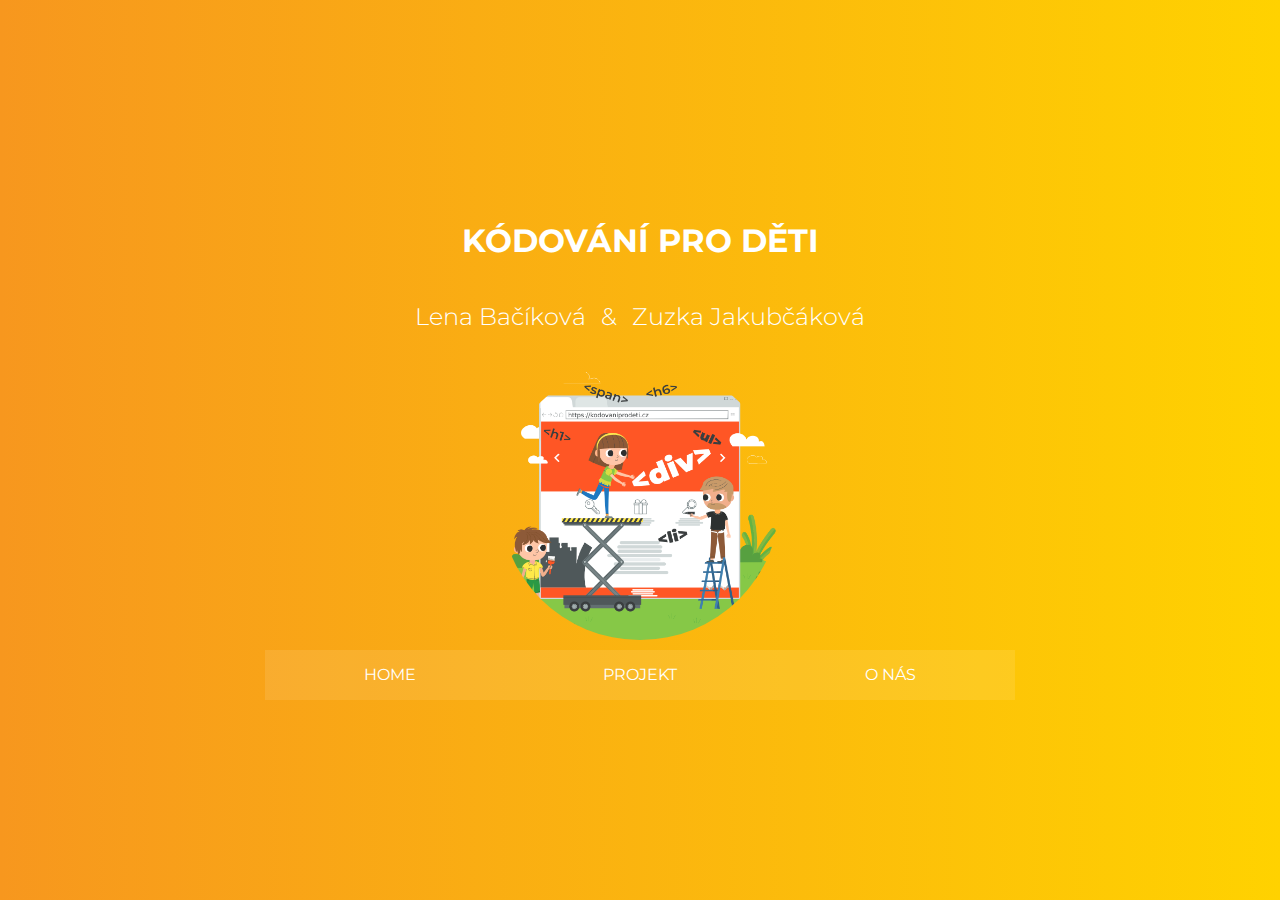
==== index.html @ 1358a604 "pridani card / O nas" ====
<!DOCTYPE html>
<html lang="cs">
  <head>
    <meta charset="UTF-8" />
    <meta name="viewport" content="width=device-width, initial-scale=1.0" />
    <link href="https://fonts.googleapis.com/css2?family=Montserrat:ital,wght@0,100;0,200;0,300;0,400;0,500;0,600;0,700;0,800;0,900;1,100;1,200;1,300;1,400;1,500;1,600;1,700;1,800;1,900&display=swap" rel="stylesheet">
    <link rel="stylesheet" href="style.css" />
    <title>O projektu</title>
  </head>
  <body>
    <div class="container">
      <h1>KÓDOVÁNÍ PRO DĚTI</h1>
      <div class="names"> <h2>Lena Bačíková</h2><h2 class="and"> & <h2>Zuzka Jakubčáková</h2></div>
      <img class="photo-index" src="img/main_picAdress_new.png" alt="fotka děti" />
      <div class="box-1">
        <a class="btn btn-one" href="index.html">HOME</a>
        <a class="btn btn-one" href="projekt.html">PROJEKT</a>
        <a class="btn btn-one" href="onas.html">O NÁS</a>
      </div>
    </div>
  </body>
</html>
---- style.css ----
*,
:after,
:before {
  box-sizing: border-box;
}
body,
html {
  width: 100%;
  min-height: 100vh;
  margin: 0;
}


body {
  background: linear-gradient(90deg,#F7971E,#FFD200 100%);
  background-attachment: fixed;
  color: rgba(0, 0, 0, 0.7);
  font-family: 'Montserrat', sans-serif;
 
}
.container {
  width: 100%;
  min-height: 100vh;
  display: flex;
  justify-content: center;
  align-items: center;
  flex-direction: column;
}
.container2 {
  width: 95%;
  margin: auto;
  margin-top: 20px;
  min-height: 100vh;
  display: flex;
  flex-direction: column;
}

.photo-index{
  margin: 10px;
  width: 280px;
  border-radius: 50%;
}



.photo {
  margin: 10px;
  width: 140px;
  border-radius: 50%;
}

h1 {
  color: white;
  text-align: center;
}
h2 {
  color: white;
 font-weight: 300;

}
.names {
  display: flex;
  flex-direction: column;
  align-items: center;



}
@media only screen and (min-width: 600px) {
  .names {
    text-align: center;
    width: 50%;
    justify-content: center;
    flex-direction: row;
  }
  .and {
    padding: 0 15px 0 15px;
  }
}
.contact {
  text-decoration: none;
  color: rgba(0, 0, 0, 0.76);
  font-weight: 500;
}
.menu {
  margin-top: 30px;
  display: flex;
  justify-content: flex-start;
  flex-direction: column;
}
.menu2 {
  margin-top: 30px;
  display: flex;
  justify-content: flex-start;
  flex-direction: column;
}
.menu2 .item {
  width: 100px;
  margin-right: 20px;
}
@media only screen and (min-width: 600px) {
  .menu {
    flex-direction: row;
    justify-content: space-between;
    width: 600px;
    height: 55px;
  }
  .menu2 {
    display: flex;
    flex-direction: row;
    justify-content: flex-start;
    width: 100%;
  }
  .menu2 .item {
    width: 100px;
    margin-right: 20px;
  }
}
.item {
  padding: 17px;
  margin-bottom: 20px;
  text-align: center;
  text-decoration: none;
  color: white;
  font-weight: 500;
  border-radius: 10px;
  background-color: #eb39ea;
  border: solid 1px #eb39ea;
  transition: 0.3s;
}
@media only screen and (min-width: 600px) {
  .item {
    margin-bottom: 0;
    flex-basis: 20%;
  }
}
.item:hover {
  background-color: #f38df3;
  border: solid 1px#F38DF3;
  transition: 0.3s;
}


/* //stylovani buttonu  */


.box-1 {

	width: 100%; 
  display: flex;
  justify-content: center;
  align-items: center;
}
  

.btn {
	line-height: 50px;
	height: 50px;
	text-align: center;
	width: 250px;
  cursor: pointer;
  
}

.btn-one {
	color: #FFF;
	transition: all 0.3s;
  position: relative;
  text-decoration: none
  
}
.btn-one span {
  transition: all 0.3s;

}
.btn-one::before {
	content: '';
	position: absolute;
	bottom: 0;
	left: 0;
	width: 100%;
	height: 100%;
	z-index: 1;
	opacity: 0;
	transition: all 0.3s;
	border-top-width: 1px;
	border-bottom-width: 1px;
	border-top-style: solid;
	border-bottom-style: solid;
	border-top-color: rgba(255,255,255,0.5);
	border-bottom-color: rgba(255,255,255,0.5);
	transform: scale(0.1, 1);
}
.btn-one:hover span {
	letter-spacing: 2px;
}
.btn-one:hover::before {
	opacity: 1;	
	transform: scale(1, 1);	
}
.btn-one::after {
	content: '';
	position: absolute;
	bottom: 0;
	left: 0;
	width: 100%;
	height: 100%;
	z-index: 1;
	transition: all 0.3s;
	background-color: rgba(255,255,255,0.1);
}
.btn-one:hover::after {
	opacity: 0;	
	transform: scale(0.1, 1);
}


/* //O NAS  */


.flex .col img {
	/* width: 100%; */
  height: auto;
  align-items: center;
  justify-content: center;
}


.flex {
	display: flex;
  justify-content: center;
  align-items: center;
	max-width: 100%;
	margin: auto;
}


.flex .col {
	display: flex;
  flex-direction: column;
  align-items: center;
	margin: 1em;
}


.flex .col .btn {
  align-self: center;
	margin-top: auto;
}


@media (max-width: 900px) {
	.flex {
    flex-wrap: wrap;

	}
}


.card {

 padding: 20px;
 box-shadow: 0 0 20px rgba(0,0,0,0.35);


}

.question,
.nadpis_onas,
.answer {
  color: azure;
  text-align: center;
}

.question {
  font-size: 14px;
  font-weight: 700;
}

.nadpis_onas {
  font-size: 26px;
  font-weight: 800 ;
 
}

.answer {
  font-size: 14px;
  font-weight: 300;

}

.container_footer {
  margin: 20px;
  display: flex;
  flex-direction: column;

}
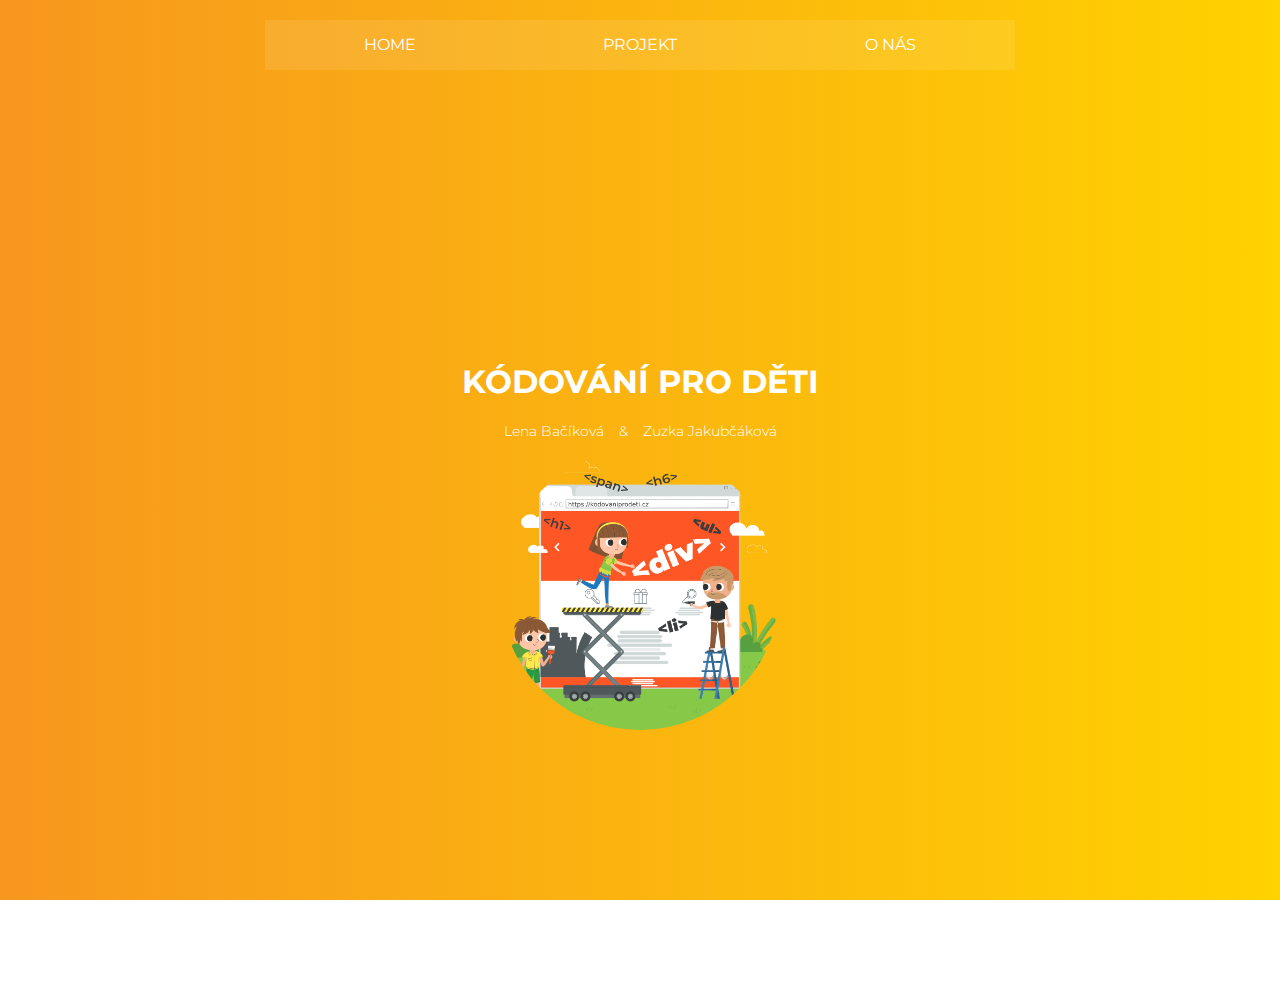
==== commit ce50e20f: "uprava nav / O nas, index" ====
--- a/index.html
+++ b/index.html
@@ -8,15 +8,21 @@
     <title>O projektu</title>
   </head>
   <body>
-    <div class="container">
-      <h1>KÓDOVÁNÍ PRO DĚTI</h1>
-      <div class="names"> <h2>Lena Bačíková</h2><h2 class="and"> & <h2>Zuzka Jakubčáková</h2></div>
-      <img class="photo-index" src="img/main_picAdress_new.png" alt="fotka děti" />
+    <nav>
+      <div class="container_nav">
       <div class="box-1">
         <a class="btn btn-one" href="index.html">HOME</a>
         <a class="btn btn-one" href="projekt.html">PROJEKT</a>
         <a class="btn btn-one" href="onas.html">O NÁS</a>
       </div>
+      </div>
+    </nav>
+    <div class="container">
+      <h1>KÓDOVÁNÍ PRO DĚTI</h1>
+      <div class="names"><h2>Lena Bačíková</h2><h2 class="and"> & <h2>Zuzka Jakubčáková</h2></div>
+
+      <img class="photo-index" src="img/main_picAdress_new.png" alt="fotka děti" />
+
     </div>
   </body>
 </html>--- a/style.css
+++ b/style.css
@@ -10,13 +10,12 @@
   margin: 0;
 }
 
-
 body {
-  background: linear-gradient(90deg,#F7971E,#FFD200 100%);
+  background: linear-gradient(90deg, #f7971e, #ffd200 100%);
   background-attachment: fixed;
-  color: rgba(0, 0, 0, 0.7);
+  color: azure;
+  text-align: center;
   font-family: 'Montserrat', sans-serif;
- 
 }
 .container {
   width: 100%;
@@ -25,6 +24,7 @@
   justify-content: center;
   align-items: center;
   flex-direction: column;
+  margin:0;
 }
 .container2 {
   width: 95%;
@@ -35,13 +35,11 @@
   flex-direction: column;
 }
 
-.photo-index{
+.photo-index {
   margin: 10px;
   width: 280px;
   border-radius: 50%;
 }
-
-
 
 .photo {
   margin: 10px;
@@ -55,16 +53,14 @@
 }
 h2 {
   color: white;
- font-weight: 300;
-
+  font-weight: 300;
+  font-size: 14px;
+  margin: 0
 }
 .names {
   display: flex;
   flex-direction: column;
   align-items: center;
-
-
-
 }
 @media only screen and (min-width: 600px) {
   .names {
@@ -140,159 +136,152 @@
   transition: 0.3s;
 }
 
-
 /* //stylovani buttonu  */
 
-
 .box-1 {
-
-	width: 100%; 
-  display: flex;
-  justify-content: center;
-  align-items: center;
-}
-  
+  width: 100%;
+  display: flex;
+  justify-content: center;
+  align-items: center;
+}
 
 .btn {
-	line-height: 50px;
-	height: 50px;
-	text-align: center;
-	width: 250px;
+  line-height: 50px;
+  height: 50px;
+  text-align: center;
+  width: 250px;
   cursor: pointer;
-  
 }
 
 .btn-one {
-	color: #FFF;
-	transition: all 0.3s;
+  color: #fff;
+  transition: all 0.3s;
   position: relative;
-  text-decoration: none
-  
+  text-decoration: none;
 }
 .btn-one span {
   transition: all 0.3s;
-
 }
 .btn-one::before {
-	content: '';
-	position: absolute;
-	bottom: 0;
-	left: 0;
-	width: 100%;
-	height: 100%;
-	z-index: 1;
-	opacity: 0;
-	transition: all 0.3s;
-	border-top-width: 1px;
-	border-bottom-width: 1px;
-	border-top-style: solid;
-	border-bottom-style: solid;
-	border-top-color: rgba(255,255,255,0.5);
-	border-bottom-color: rgba(255,255,255,0.5);
-	transform: scale(0.1, 1);
+  content: '';
+  position: absolute;
+  bottom: 0;
+  left: 0;
+  width: 100%;
+  height: 100%;
+  z-index: 1;
+  opacity: 0;
+  transition: all 0.3s;
+  border-top-width: 1px;
+  border-bottom-width: 1px;
+  border-top-style: solid;
+  border-bottom-style: solid;
+  border-top-color: rgba(255, 255, 255, 0.5);
+  border-bottom-color: rgba(255, 255, 255, 0.5);
+  transform: scale(0.1, 1);
 }
 .btn-one:hover span {
-	letter-spacing: 2px;
+  letter-spacing: 2px;
 }
 .btn-one:hover::before {
-	opacity: 1;	
-	transform: scale(1, 1);	
+  opacity: 1;
+  transform: scale(1, 1);
 }
 .btn-one::after {
-	content: '';
-	position: absolute;
-	bottom: 0;
-	left: 0;
-	width: 100%;
-	height: 100%;
-	z-index: 1;
-	transition: all 0.3s;
-	background-color: rgba(255,255,255,0.1);
+  content: '';
+  position: absolute;
+  bottom: 0;
+  left: 0;
+  width: 100%;
+  height: 100%;
+  z-index: 1;
+  transition: all 0.3s;
+  background-color: rgba(255, 255, 255, 0.1);
 }
 .btn-one:hover::after {
-	opacity: 0;	
-	transform: scale(0.1, 1);
-}
-
+  opacity: 0;
+  transform: scale(0.1, 1);
+}
 
 /* //O NAS  */
 
-
 .flex .col img {
-	/* width: 100%; */
+  /* width: 100%; */
   height: auto;
   align-items: center;
   justify-content: center;
 }
-
-
 .flex {
-	display: flex;
-  justify-content: center;
-  align-items: center;
-	max-width: 100%;
-	margin: auto;
-}
-
-
+  display: flex;
+  justify-content: center;
+  align-items: center;
+  max-width: 100%;
+  margin: auto;
+}
 .flex .col {
-	display: flex;
-  flex-direction: column;
-  align-items: center;
-	margin: 1em;
-}
-
-
+  display: flex;
+  flex-direction: column;
+  align-items: center;
+  margin: 1em;
+}
 .flex .col .btn {
   align-self: center;
-	margin-top: auto;
-}
-
-
+  margin-top: auto;
+}
 @media (max-width: 900px) {
-	.flex {
+  .flex {
     flex-wrap: wrap;
-
-	}
-}
-
-
+  }
+}
 .card {
-
- padding: 20px;
- box-shadow: 0 0 20px rgba(0,0,0,0.35);
-
-
-}
-
-.question,
-.nadpis_onas,
-.answer {
-  color: azure;
-  text-align: center;
-}
-
+  padding: 20px;
+  box-shadow: 0 0 20px rgba(0, 0, 0, 0.35);
+}
 .question {
   font-size: 14px;
   font-weight: 700;
 }
-
 .nadpis_onas {
   font-size: 26px;
-  font-weight: 800 ;
- 
-}
-
+  font-weight: 800;
+}
 .answer {
   font-size: 14px;
   font-weight: 300;
-
-}
-
-.container_footer {
+}
+.container_nav {
   margin: 20px;
   display: flex;
   flex-direction: column;
-
-}
-
+}
+
+.logo_github {
+  margin: 10px;
+  width: 30px;
+  border-radius: 50%;
+}
+
+
+
+
+/* projekt.html */
+.flex-projekt {
+  display: flex;
+  flex-direction: column;
+  align-items: center;
+}
+.flex-projekt h1 {
+  margin: 40px;
+}
+.card-projekt {
+  line-height: 30px;
+  width: 600px;
+  padding: 20px;
+  box-shadow: 0 0 20px rgba(0, 0, 0, 0.35);
+  font-size: 16px;
+  font-weight: 300;
+}
+.projekt-ul {
+  text-align: start;
+}
+
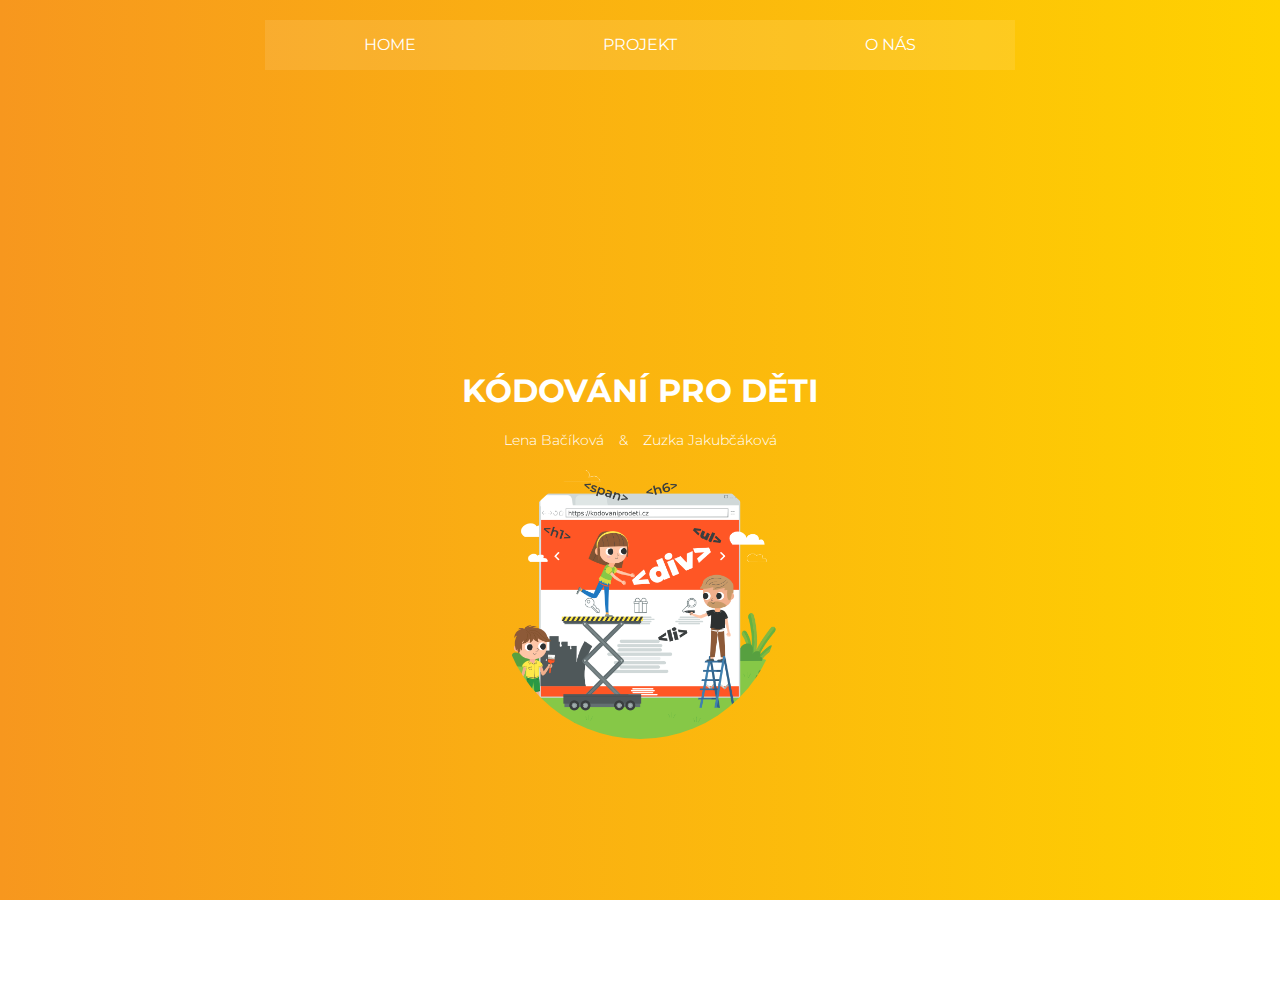
==== commit 11768ff8: "ladeni noveho gitu" ====
--- a/index.html
+++ b/index.html
@@ -20,9 +20,7 @@
     <div class="container">
       <h1>KÓDOVÁNÍ PRO DĚTI</h1>
       <div class="names"><h2>Lena Bačíková</h2><h2 class="and"> & <h2>Zuzka Jakubčáková</h2></div>
-
       <img class="photo-index" src="img/main_picAdress_new.png" alt="fotka děti" />
-
     </div>
   </body>
 </html>--- a/style.css
+++ b/style.css
@@ -24,7 +24,7 @@
   justify-content: center;
   align-items: center;
   flex-direction: column;
-  margin:0;
+  margin: 0;
 }
 .container2 {
   width: 95%;
@@ -50,12 +50,13 @@
 h1 {
   color: white;
   text-align: center;
+  margin-top: 40px;
 }
 h2 {
   color: white;
   font-weight: 300;
   font-size: 14px;
-  margin: 0
+  margin: 0;
 }
 .names {
   display: flex;
@@ -78,64 +79,6 @@
   color: rgba(0, 0, 0, 0.76);
   font-weight: 500;
 }
-.menu {
-  margin-top: 30px;
-  display: flex;
-  justify-content: flex-start;
-  flex-direction: column;
-}
-.menu2 {
-  margin-top: 30px;
-  display: flex;
-  justify-content: flex-start;
-  flex-direction: column;
-}
-.menu2 .item {
-  width: 100px;
-  margin-right: 20px;
-}
-@media only screen and (min-width: 600px) {
-  .menu {
-    flex-direction: row;
-    justify-content: space-between;
-    width: 600px;
-    height: 55px;
-  }
-  .menu2 {
-    display: flex;
-    flex-direction: row;
-    justify-content: flex-start;
-    width: 100%;
-  }
-  .menu2 .item {
-    width: 100px;
-    margin-right: 20px;
-  }
-}
-.item {
-  padding: 17px;
-  margin-bottom: 20px;
-  text-align: center;
-  text-decoration: none;
-  color: white;
-  font-weight: 500;
-  border-radius: 10px;
-  background-color: #eb39ea;
-  border: solid 1px #eb39ea;
-  transition: 0.3s;
-}
-@media only screen and (min-width: 600px) {
-  .item {
-    margin-bottom: 0;
-    flex-basis: 20%;
-  }
-}
-.item:hover {
-  background-color: #f38df3;
-  border: solid 1px#F38DF3;
-  transition: 0.3s;
-}
-
 /* //stylovani buttonu  */
 
 .box-1 {
@@ -217,6 +160,7 @@
   align-items: center;
   max-width: 100%;
   margin: auto;
+  margin-bottom: 30px;
 }
 .flex .col {
   display: flex;
@@ -234,8 +178,12 @@
   }
 }
 .card {
+  flex: 1 1 40%;
+  max-width: 500px;
+  min-height: 350px;
   padding: 20px;
   box-shadow: 0 0 20px rgba(0, 0, 0, 0.35);
+  background: linear-gradient(rgba(233, 113, 14, 0.4), rgba(235, 21, 21, 0.3));
 }
 .question {
   font-size: 14px;
@@ -254,16 +202,11 @@
   display: flex;
   flex-direction: column;
 }
-
 .logo_github {
   margin: 10px;
   width: 30px;
   border-radius: 50%;
 }
-
-
-
-
 /* projekt.html */
 .flex-projekt {
   display: flex;
@@ -274,14 +217,18 @@
   margin: 40px;
 }
 .card-projekt {
-  line-height: 30px;
-  width: 600px;
   padding: 20px;
   box-shadow: 0 0 20px rgba(0, 0, 0, 0.35);
   font-size: 16px;
   font-weight: 300;
+  background: linear-gradient(rgba(233, 113, 14, 0.4), rgba(235, 21, 21, 0.3));
+}
+@media only screen and (min-width: 600px) {
+  .card-projekt {
+    flex: 1 1 50%;
+  }
 }
 .projekt-ul {
   text-align: start;
-}
-
+  line-height: 40px;
+}
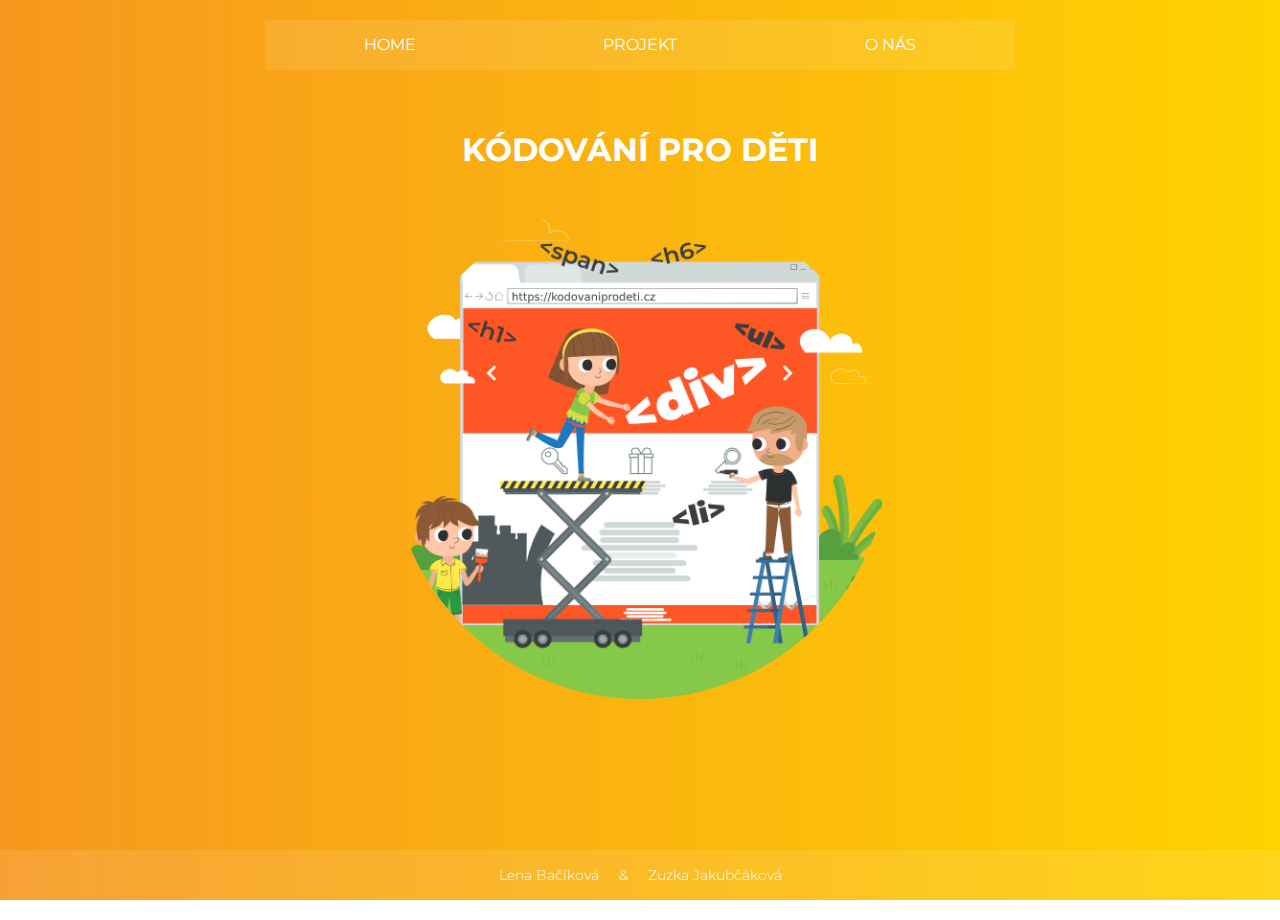
==== commit 6cc7819b: "footer, vymazání starých stylů, media query u titulního obrázku" ====
--- a/index.html
+++ b/index.html
@@ -3,24 +3,36 @@
   <head>
     <meta charset="UTF-8" />
     <meta name="viewport" content="width=device-width, initial-scale=1.0" />
-    <link href="https://fonts.googleapis.com/css2?family=Montserrat:ital,wght@0,100;0,200;0,300;0,400;0,500;0,600;0,700;0,800;0,900;1,100;1,200;1,300;1,400;1,500;1,600;1,700;1,800;1,900&display=swap" rel="stylesheet">
+    <link
+      href="https://fonts.googleapis.com/css2?family=Montserrat:ital,wght@0,100;0,200;0,300;0,400;0,500;0,600;0,700;0,800;0,900;1,100;1,200;1,300;1,400;1,500;1,600;1,700;1,800;1,900&display=swap"
+      rel="stylesheet"
+    />
     <link rel="stylesheet" href="style.css" />
     <title>O projektu</title>
   </head>
   <body>
     <nav>
       <div class="container_nav">
-      <div class="box-1">
-        <a class="btn btn-one" href="index.html">HOME</a>
-        <a class="btn btn-one" href="projekt.html">PROJEKT</a>
-        <a class="btn btn-one" href="onas.html">O NÁS</a>
-      </div>
+        <div class="box-1">
+          <a class="btn btn-one" href="index.html">HOME</a>
+          <a class="btn btn-one" href="projekt.html">PROJEKT</a>
+          <a class="btn btn-one" href="onas.html">O NÁS</a>
+        </div>
       </div>
     </nav>
     <div class="container">
       <h1>KÓDOVÁNÍ PRO DĚTI</h1>
-      <div class="names"><h2>Lena Bačíková</h2><h2 class="and"> & <h2>Zuzka Jakubčáková</h2></div>
-      <img class="photo-index" src="img/main_picAdress_new.png" alt="fotka děti" />
+
+      <img
+        class="photo-index"
+        src="img/main_picAdress_new.png"
+        alt="fotka děti"
+      />
     </div>
+    <footer class="footer">
+      <h2>Lena Bačíková</h2>
+      <h2>&</h2>
+      <h2>Zuzka Jakubčáková</h2>
+    </footer>
   </body>
-</html>+</html>
--- a/style.css
+++ b/style.css
@@ -5,11 +5,9 @@
 }
 body,
 html {
-  width: 100%;
   min-height: 100vh;
   margin: 0;
 }
-
 body {
   background: linear-gradient(90deg, #f7971e, #ffd200 100%);
   background-attachment: fixed;
@@ -18,13 +16,11 @@
   font-family: 'Montserrat', sans-serif;
 }
 .container {
-  width: 100%;
-  min-height: 100vh;
-  display: flex;
-  justify-content: center;
-  align-items: center;
-  flex-direction: column;
-  margin: 0;
+  width: 95%;
+  margin: auto;
+  display: flex;
+  align-items: center;
+  flex-direction: column;
 }
 .container2 {
   width: 95%;
@@ -34,17 +30,25 @@
   display: flex;
   flex-direction: column;
 }
-
 .photo-index {
   margin: 10px;
-  width: 280px;
+  width: 250px;
   border-radius: 50%;
 }
-
-.photo {
-  margin: 10px;
-  width: 140px;
-  border-radius: 50%;
+@media (min-width: 400px) {
+  .photo-index {
+    width: 300px;
+  }
+}
+@media (min-width: 600px) {
+  .photo-index {
+    width: 400px;
+  }
+}
+@media (min-width: 800px) {
+  .photo-index {
+    width: 500px;
+  }
 }
 
 h1 {
@@ -57,22 +61,6 @@
   font-weight: 300;
   font-size: 14px;
   margin: 0;
-}
-.names {
-  display: flex;
-  flex-direction: column;
-  align-items: center;
-}
-@media only screen and (min-width: 600px) {
-  .names {
-    text-align: center;
-    width: 50%;
-    justify-content: center;
-    flex-direction: row;
-  }
-  .and {
-    padding: 0 15px 0 15px;
-  }
 }
 .contact {
   text-decoration: none;
@@ -232,3 +220,18 @@
   text-align: start;
   line-height: 40px;
 }
+/* footer */
+.footer {
+  position: fixed;
+  left: 0;
+  bottom: 0;
+  height: 50px;
+  width: 100%;
+  background-color: rgba(255, 255, 255, 0.1);
+  display: flex;
+  justify-content: center;
+  align-items: center;
+}
+.footer h2 {
+  margin: 0 10px;
+}
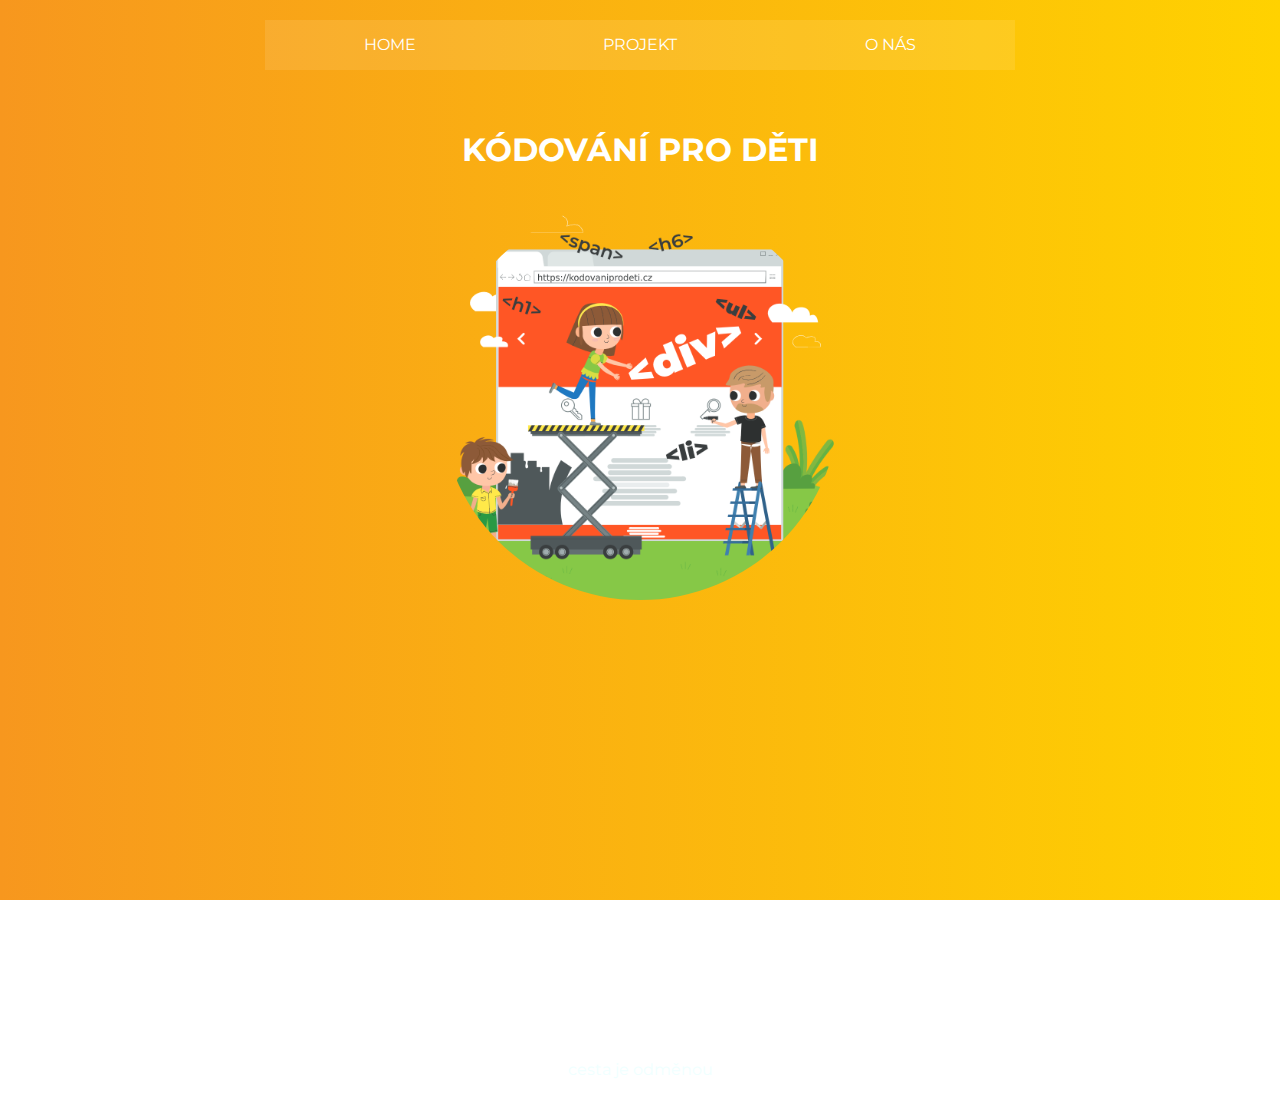
==== commit 18cce488: "pridani footer / index" ====
--- a/index.html
+++ b/index.html
@@ -3,36 +3,29 @@
   <head>
     <meta charset="UTF-8" />
     <meta name="viewport" content="width=device-width, initial-scale=1.0" />
-    <link
-      href="https://fonts.googleapis.com/css2?family=Montserrat:ital,wght@0,100;0,200;0,300;0,400;0,500;0,600;0,700;0,800;0,900;1,100;1,200;1,300;1,400;1,500;1,600;1,700;1,800;1,900&display=swap"
-      rel="stylesheet"
-    />
+    <link href="https://fonts.googleapis.com/css2?family=Montserrat:ital,wght@0,100;0,200;0,300;0,400;0,500;0,600;0,700;0,800;0,900;1,100;1,200;1,300;1,400;1,500;1,600;1,700;1,800;1,900&display=swap" rel="stylesheet">
     <link rel="stylesheet" href="style.css" />
     <title>O projektu</title>
   </head>
   <body>
     <nav>
       <div class="container_nav">
-        <div class="box-1">
-          <a class="btn btn-one" href="index.html">HOME</a>
-          <a class="btn btn-one" href="projekt.html">PROJEKT</a>
-          <a class="btn btn-one" href="onas.html">O NÁS</a>
-        </div>
+      <div class="box-1">
+        <a class="btn btn-one" href="index.html">HOME</a>
+        <a class="btn btn-one" href="projekt.html">PROJEKT</a>
+        <a class="btn btn-one" href="onas.html">O NÁS</a>
+      </div>
       </div>
     </nav>
     <div class="container">
       <h1>KÓDOVÁNÍ PRO DĚTI</h1>
-
-      <img
-        class="photo-index"
-        src="img/main_picAdress_new.png"
-        alt="fotka děti"
-      />
+      <img class="photo-index" src="img/main_picAdress_new.png" alt="fotka děti" />
     </div>
-    <footer class="footer">
-      <h2>Lena Bačíková</h2>
-      <h2>&</h2>
-      <h2>Zuzka Jakubčáková</h2>
-    </footer>
   </body>
-</html>
+  <footer>
+  <div class="footer">
+    <div class="names"><h2>Lena Bačíková</h2><h2 class="and"> & <h2>Zuzka Jakubčáková</h2></div>
+    <p class="footer_text">cesta je odměnou</p>
+  </div>
+</footer>
+</html>--- a/style.css
+++ b/style.css
@@ -5,9 +5,11 @@
 }
 body,
 html {
+  width: 100%;
   min-height: 100vh;
   margin: 0;
 }
+
 body {
   background: linear-gradient(90deg, #f7971e, #ffd200 100%);
   background-attachment: fixed;
@@ -16,11 +18,12 @@
   font-family: 'Montserrat', sans-serif;
 }
 .container {
-  width: 95%;
-  margin: auto;
-  display: flex;
-  align-items: center;
-  flex-direction: column;
+  width: 100%;
+  min-height: 100vh;
+  display: flex;
+  align-items: center;
+  flex-direction: column;
+  margin: 0;
 }
 .container2 {
   width: 95%;
@@ -30,25 +33,17 @@
   display: flex;
   flex-direction: column;
 }
+
 .photo-index {
   margin: 10px;
-  width: 250px;
+  width: 400px;
   border-radius: 50%;
 }
-@media (min-width: 400px) {
-  .photo-index {
-    width: 300px;
-  }
-}
-@media (min-width: 600px) {
-  .photo-index {
-    width: 400px;
-  }
-}
-@media (min-width: 800px) {
-  .photo-index {
-    width: 500px;
-  }
+
+.photo {
+  margin: 10px;
+  width: 140px;
+  border-radius: 50%;
 }
 
 h1 {
@@ -61,11 +56,11 @@
   font-weight: 300;
   font-size: 14px;
   margin: 0;
-}
-.contact {
-  text-decoration: none;
-  color: rgba(0, 0, 0, 0.76);
-  font-weight: 500;
+/* }
+.names {
+  display: flex;
+  flex-direction: column;
+  align-items: center; */
 }
 /* //stylovani buttonu  */
 
@@ -211,27 +206,31 @@
   font-weight: 300;
   background: linear-gradient(rgba(233, 113, 14, 0.4), rgba(235, 21, 21, 0.3));
 }
+
+
+
 @media only screen and (min-width: 600px) {
-  .card-projekt {
-    flex: 1 1 50%;
+  .names {
+    text-align: center;
+    width: 50%;
+    justify-content: center;
+    flex-direction: row;
   }
-}
+  .and {
+    padding: 0 15px 0 15px;
+  }
+}
+.contact {
+  text-decoration: none;
+  color: rgba(0, 0, 0, 0.76);
+  font-weight: 500;
+}
+
+.card-projekt {
+  flex: 1 1 50%;
+}
+
 .projekt-ul {
-  text-align: start;
-  line-height: 40px;
-}
-/* footer */
-.footer {
-  position: fixed;
-  left: 0;
-  bottom: 0;
-  height: 50px;
-  width: 100%;
-  background-color: rgba(255, 255, 255, 0.1);
-  display: flex;
-  justify-content: center;
-  align-items: center;
-}
-.footer h2 {
-  margin: 0 10px;
-}
+text-align: start;
+line-height: 40px;
+}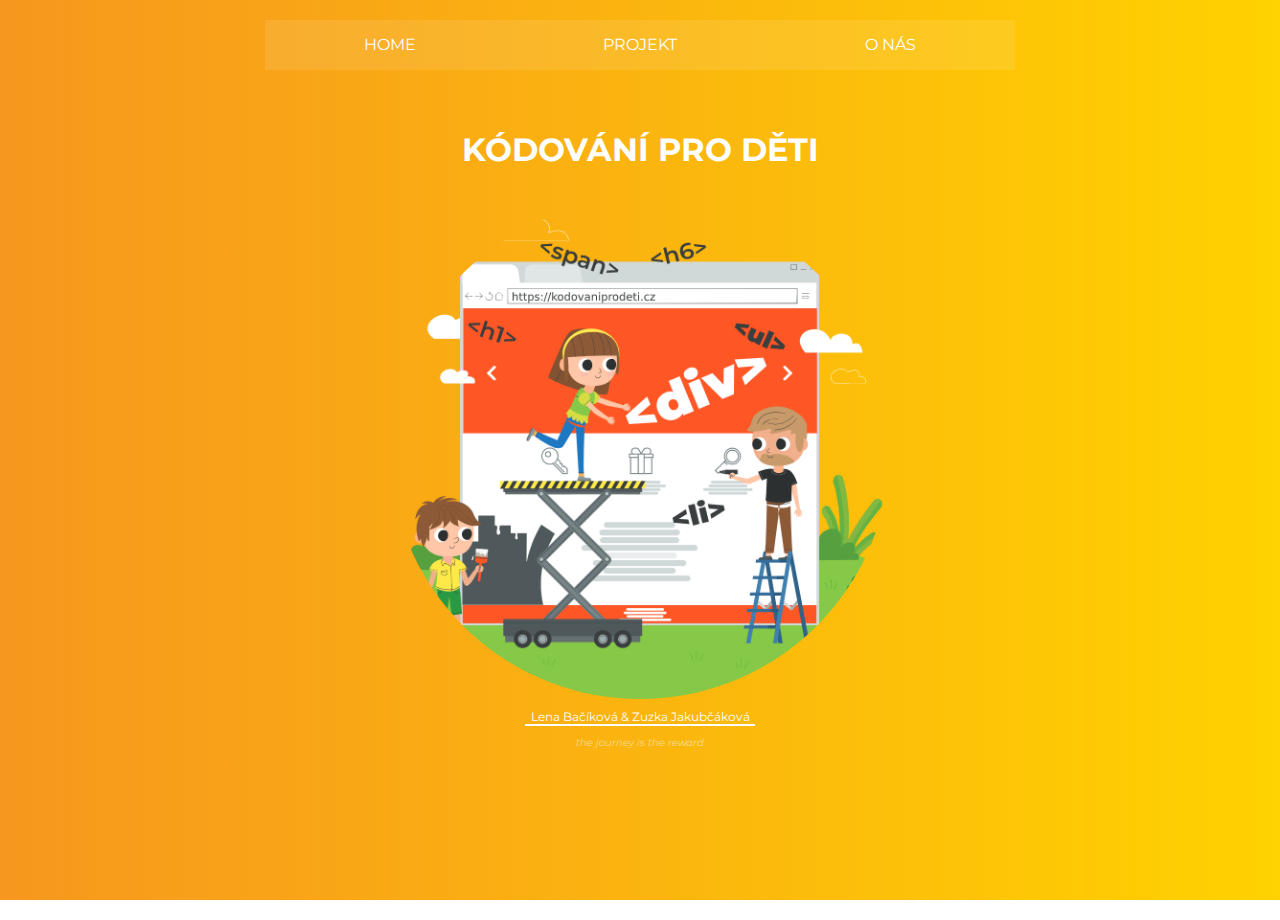
==== commit 03a872ee: "pridani stylu footer" ====
--- a/index.html
+++ b/index.html
@@ -3,29 +3,32 @@
   <head>
     <meta charset="UTF-8" />
     <meta name="viewport" content="width=device-width, initial-scale=1.0" />
-    <link href="https://fonts.googleapis.com/css2?family=Montserrat:ital,wght@0,100;0,200;0,300;0,400;0,500;0,600;0,700;0,800;0,900;1,100;1,200;1,300;1,400;1,500;1,600;1,700;1,800;1,900&display=swap" rel="stylesheet">
+    <link
+      href="https://fonts.googleapis.com/css2?family=Montserrat:ital,wght@0,100;0,200;0,300;0,400;0,500;0,600;0,700;0,800;0,900;1,100;1,200;1,300;1,400;1,500;1,600;1,700;1,800;1,900&display=swap"
+      rel="stylesheet"
+    />
     <link rel="stylesheet" href="style.css" />
     <title>O projektu</title>
   </head>
   <body>
     <nav>
       <div class="container_nav">
-      <div class="box-1">
-        <a class="btn btn-one" href="index.html">HOME</a>
-        <a class="btn btn-one" href="projekt.html">PROJEKT</a>
-        <a class="btn btn-one" href="onas.html">O NÁS</a>
-      </div>
+        <div class="box-1">
+          <a class="btn btn-one" href="index.html">HOME</a>
+          <a class="btn btn-one" href="projekt.html">PROJEKT</a>
+          <a class="btn btn-one" href="onas.html">O NÁS</a>
+        </div>
       </div>
     </nav>
     <div class="container">
       <h1>KÓDOVÁNÍ PRO DĚTI</h1>
       <img class="photo-index" src="img/main_picAdress_new.png" alt="fotka děti" />
     </div>
+    <footer class="footer">
+      <h2 class="footer-names">Lena Bačíková & Zuzka Jakubčáková</h2>
+      <!-- <img class="coding-icon" src="img/coding.png" alt="šipka kodovani" /> -->
+      <span class="podtrzeni"></span>
+      <h3 class="footer-end">the journey is the reward</h3>
+    </footer>
   </body>
-  <footer>
-  <div class="footer">
-    <div class="names"><h2>Lena Bačíková</h2><h2 class="and"> & <h2>Zuzka Jakubčáková</h2></div>
-    <p class="footer_text">cesta je odměnou</p>
-  </div>
-</footer>
-</html>+</html>
--- a/style.css
+++ b/style.css
@@ -5,11 +5,9 @@
 }
 body,
 html {
-  width: 100%;
   min-height: 100vh;
   margin: 0;
 }
-
 body {
   background: linear-gradient(90deg, #f7971e, #ffd200 100%);
   background-attachment: fixed;
@@ -18,12 +16,11 @@
   font-family: 'Montserrat', sans-serif;
 }
 .container {
-  width: 100%;
-  min-height: 100vh;
-  display: flex;
-  align-items: center;
-  flex-direction: column;
-  margin: 0;
+  width: 95%;
+  margin: auto;
+  display: flex;
+  align-items: center;
+  flex-direction: column;
 }
 .container2 {
   width: 95%;
@@ -33,17 +30,25 @@
   display: flex;
   flex-direction: column;
 }
-
 .photo-index {
   margin: 10px;
-  width: 400px;
+  width: 250px;
   border-radius: 50%;
 }
-
-.photo {
-  margin: 10px;
-  width: 140px;
-  border-radius: 50%;
+@media (min-width: 400px) {
+  .photo-index {
+    width: 300px;
+  }
+}
+@media (min-width: 600px) {
+  .photo-index {
+    width: 400px;
+  }
+}
+@media (min-width: 800px) {
+  .photo-index {
+    width: 500px;
+  }
 }
 
 h1 {
@@ -207,7 +212,37 @@
   background: linear-gradient(rgba(233, 113, 14, 0.4), rgba(235, 21, 21, 0.3));
 }
 
-
+/* //FOOTER  */
+
+.footer-names {
+font-size: 12px;
+font-weight: 400;
+
+}
+
+.coding-icon {
+width: 15px;
+filter: invert();
+}
+
+
+.footer-end {
+font-size: 10px;
+font-weight: 200;
+font-style: italic;
+
+}
+
+.podtrzeni::after {
+  content: " ";
+  display: block;
+  width: 230px;
+  height: 1.5px;
+  background-color: white;
+  margin: 0 auto;
+
+
+}
 
 @media only screen and (min-width: 600px) {
   .names {
@@ -233,4 +268,4 @@
 .projekt-ul {
 text-align: start;
 line-height: 40px;
-}+}
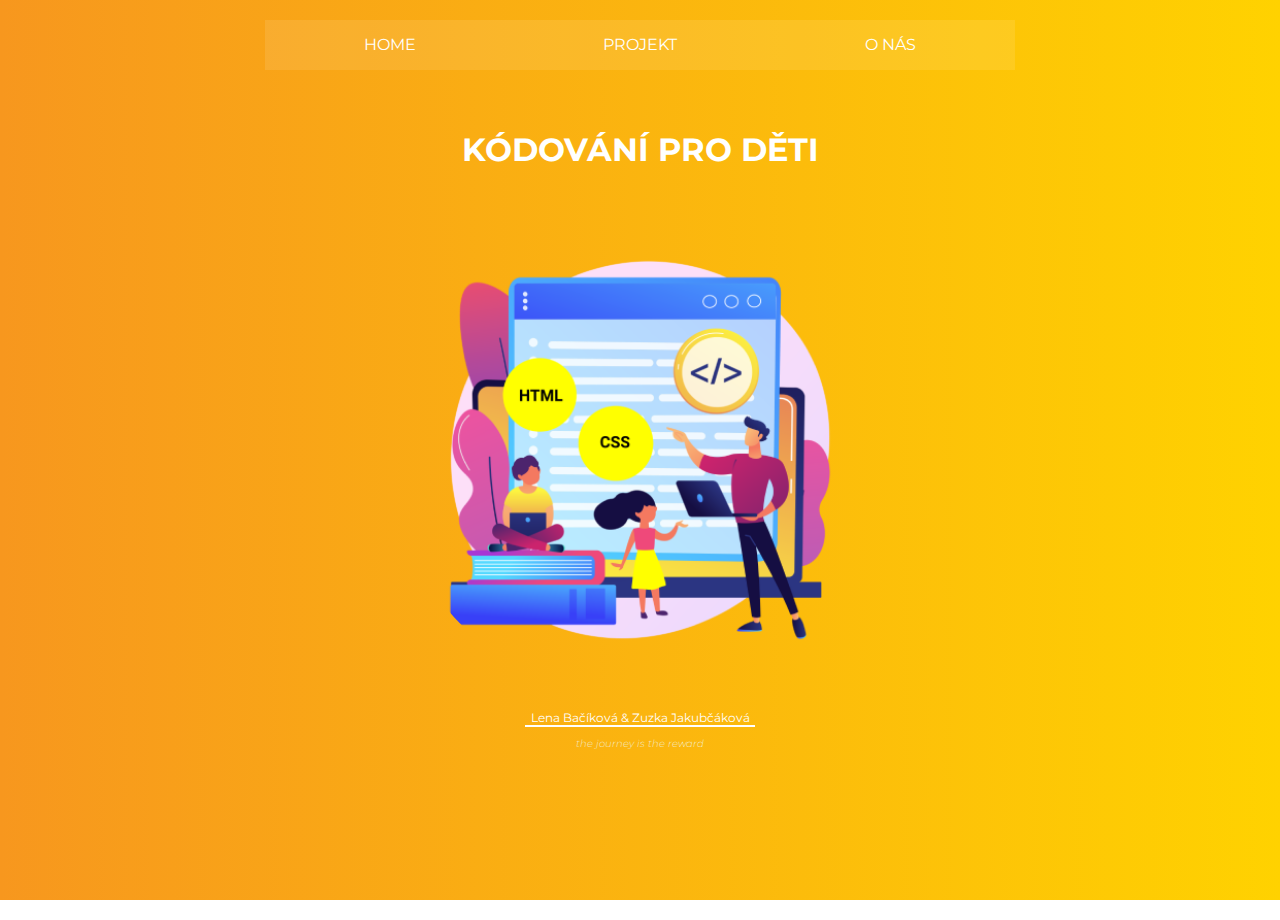
==== commit e60e77d1: "zmena obrazku / index" ====
--- a/index.html
+++ b/index.html
@@ -22,7 +22,7 @@
     </nav>
     <div class="container">
       <h1>KÓDOVÁNÍ PRO DĚTI</h1>
-      <img class="photo-index" src="img/main_picAdress_new.png" alt="fotka děti" />
+      <img class="photo-index" src="img/final pic.png" alt="fotka děti" />
     </div>
     <footer class="footer">
       <h2 class="footer-names">Lena Bačíková & Zuzka Jakubčáková</h2>
--- a/style.css
+++ b/style.css
@@ -61,7 +61,7 @@
   font-weight: 300;
   font-size: 14px;
   margin: 0;
-/* }
+  /* }
 .names {
   display: flex;
   flex-direction: column;
@@ -135,7 +135,11 @@
 }
 
 /* //O NAS  */
-
+.photo {
+  margin: 10px;
+  width: 140px;
+  border-radius: 50%;
+}
 .flex .col img {
   /* width: 100%; */
   height: auto;
@@ -215,33 +219,28 @@
 /* //FOOTER  */
 
 .footer-names {
-font-size: 12px;
-font-weight: 400;
-
+  font-size: 12px;
+  font-weight: 400;
 }
 
 .coding-icon {
-width: 15px;
-filter: invert();
-}
-
+  width: 15px;
+  filter: invert();
+}
 
 .footer-end {
-font-size: 10px;
-font-weight: 200;
-font-style: italic;
-
+  font-size: 10px;
+  font-weight: 200;
+  font-style: italic;
 }
 
 .podtrzeni::after {
-  content: " ";
+  content: ' ';
   display: block;
   width: 230px;
   height: 1.5px;
   background-color: white;
   margin: 0 auto;
-
-
 }
 
 @media only screen and (min-width: 600px) {
@@ -266,6 +265,6 @@
 }
 
 .projekt-ul {
-text-align: start;
-line-height: 40px;
-}
+  text-align: start;
+  line-height: 40px;
+}
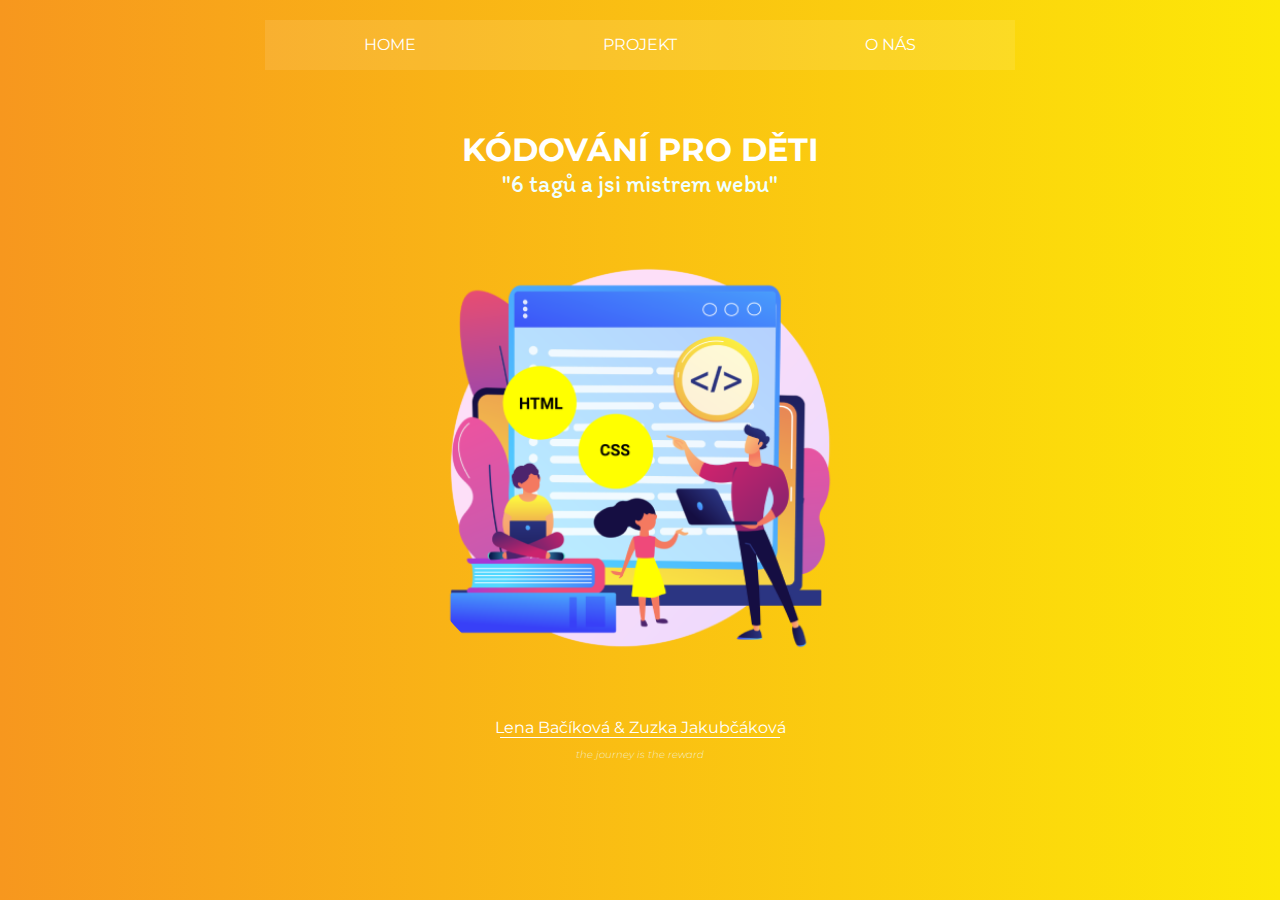
==== commit ba8263ac: "uprava textu / index" ====
--- a/index.html
+++ b/index.html
@@ -3,10 +3,9 @@
   <head>
     <meta charset="UTF-8" />
     <meta name="viewport" content="width=device-width, initial-scale=1.0" />
-    <link
-      href="https://fonts.googleapis.com/css2?family=Montserrat:ital,wght@0,100;0,200;0,300;0,400;0,500;0,600;0,700;0,800;0,900;1,100;1,200;1,300;1,400;1,500;1,600;1,700;1,800;1,900&display=swap"
-      rel="stylesheet"
-    />
+    <link href="https://fonts.googleapis.com/css2?family=Montserrat:ital,wght@0,100;0,200;0,300;0,400;0,500;0,600;0,700;0,800;0,900;1,100;1,200;1,300;1,400;1,500;1,600;1,700;1,800;1,900&display=swap"
+      rel="stylesheet">
+    <link href="https://fonts.googleapis.com/css2?family=Itim&family=Patrick+Hand&display=swap" rel="stylesheet">
     <link rel="stylesheet" href="style.css" />
     <title>O projektu</title>
   </head>
@@ -22,6 +21,7 @@
     </nav>
     <div class="container">
       <h1>KÓDOVÁNÍ PRO DĚTI</h1>
+      <p class="text-index"> "6 tagů a jsi mistrem webu" </p>
       <img class="photo-index" src="img/final pic.png" alt="fotka děti" />
     </div>
     <footer class="footer">
--- a/style.css
+++ b/style.css
@@ -9,7 +9,7 @@
   margin: 0;
 }
 body {
-  background: linear-gradient(90deg, #f7971e, #ffd200 100%);
+  background: linear-gradient(90deg, #f7971e, #fde807 100%);
   background-attachment: fixed;
   color: azure;
   text-align: center;
@@ -30,6 +30,15 @@
   display: flex;
   flex-direction: column;
 }
+
+.text-index {
+font-size: 24px;
+font-family: 'Itim', cursive;
+margin: 0;
+}
+
+
+
 .photo-index {
   margin: 10px;
   width: 250px;
@@ -55,6 +64,7 @@
   color: white;
   text-align: center;
   margin-top: 40px;
+  margin-bottom: 0px;
 }
 h2 {
   color: white;
@@ -219,7 +229,7 @@
 /* //FOOTER  */
 
 .footer-names {
-  font-size: 12px;
+  font-size: 16px;
   font-weight: 400;
 }
 
@@ -237,8 +247,8 @@
 .podtrzeni::after {
   content: ' ';
   display: block;
-  width: 230px;
-  height: 1.5px;
+  width: 280px;
+  height: 1px;
   background-color: white;
   margin: 0 auto;
 }
